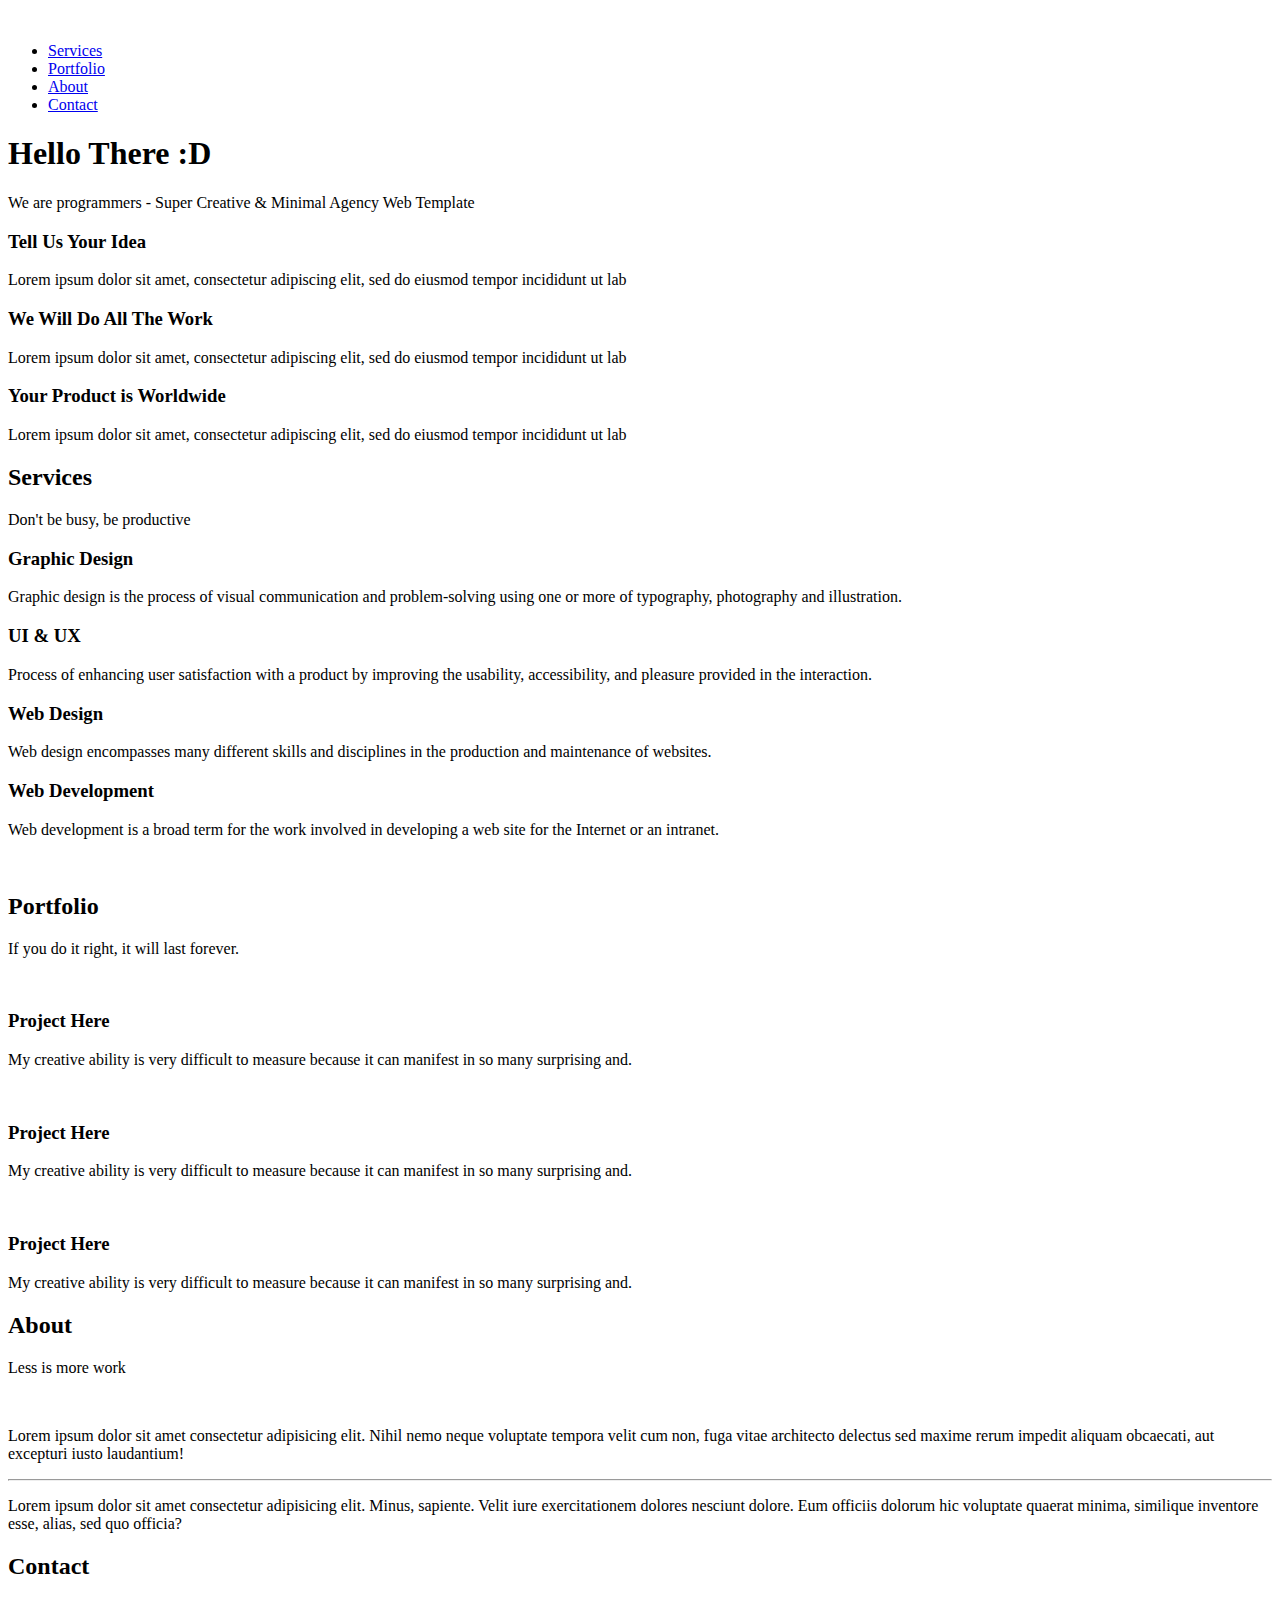
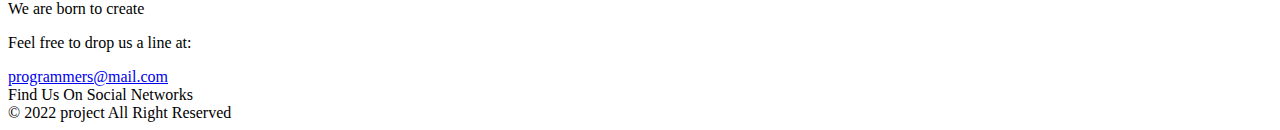
==== projects/index.html @ 5acf5671 "index.html" ====
<!DOCTYPE html>
<html lang="en">
  <head>
    <meta charset="UTF-8" />
    <meta http-equiv="X-UA-Compatible" content="IE=edge" />
    <meta name="viewport" content="width=device-width, initial-scale=1.0" />
    <title>project | Template.1</title>
    <!-- Main progect CSS File -->
    <link rel="stylesheet" href="css/project.css" />
    <!-- Render All Elements Normally -->
    <link rel="stylesheet" href="css/normalize.css" />
    <!-- Font Awesome Library -->
    <link rel="stylesheet" href="css/all.min.css" />
    <!-- Google Fonts -->
    <link rel="preconnect" href="https://fonts.gstatic.com" />
    <link
      href="https://fonts.googleapis.com/css2?family=Work+Sans:wght@200;300;400;500;600;700;800&#038;display=swap"
      rel="stylesheet"
    />
  </head>
  <body>
    <div class="header">
      <div class="container">
        <img class="logo" src="images/logo.png" alt="" />
        <div class="links">
          <span class="icon">
            <span></span>
            <span></span>
            <span></span>
          </span>
          <ul>
            <li><a href="#services">Services</a></li>
            <li><a href="#portfolio">Portfolio</a></li>
            <li><a href="#about">About</a></li>
            <li><a href="#contact">Contact</a></li>
          </ul>
        </div>
      </div>
    </div>
    <div class="landing">
      <div class="intro-text">
        <h1>Hello There :D</h1>
        <p>We are programmers - Super Creative & Minimal Agency Web Template</p>
      </div>
    </div>
    <div class="features">
      <div class="container">
        <div class="feat">
          <i class="fas fa-magic fa-3x"></i>
          <h3>Tell Us Your Idea</h3>
          <p>Lorem ipsum dolor sit amet, consectetur adipiscing elit, sed do eiusmod tempor incididunt ut lab</p>
        </div>
        <div class="feat">
          <i class="far fa-gem fa-3x"></i>
          <h3>We Will Do All The Work</h3>
          <p>Lorem ipsum dolor sit amet, consectetur adipiscing elit, sed do eiusmod tempor incididunt ut lab</p>
        </div>
        <div class="feat">
          <i class="fas fa-globe-asia fa-3x"></i>
          <h3>Your Product is Worldwide</h3>
          <p>Lorem ipsum dolor sit amet, consectetur adipiscing elit, sed do eiusmod tempor incididunt ut lab</p>
        </div>
      </div>
    </div>
    <div class="services" id="services">
      <div class="container">
        <h2 class="special-heading">Services</h2>
        <p>Don't be busy, be productive</p>
        <div class="services-content">
          <div class="col">
            <div class="srv">
              <i class="fas fa-palette fa-2x"></i>
              <div class="text">
                <h3>Graphic Design</h3>
                <p>
                  Graphic design is the process of visual communication and problem-solving using one or more of
                  typography, photography and illustration.
                </p>
              </div>
            </div>
            <!-- Start Services -->
            <div class="srv">
              <i class="fab fa-sketch fa-2x"></i>
              <div class="text">
                <h3>UI & UX</h3>
                <p>
                  Process of enhancing user satisfaction with a product by improving the usability, accessibility, and
                  pleasure provided in the interaction.
                </p>
              </div>
            </div>
          </div>
          <div class="col">
            <div class="srv">
              <i class="fas fa-vector-square fa-2x"></i>
              <div class="text">
                <h3>Web Design</h3>
                <p>
                  Web design encompasses many different skills and disciplines in the production and maintenance of
                  websites.
                </p>
              </div>
            </div>
            <div class="srv">
              <i class="fas fa-pencil-ruler fa-2x"></i>
              <div class="text">
                <h3>Web Development</h3>
                <p>
                  Web development is a broad term for the work involved in developing a web site for the Internet or an
                  intranet.
                </p>
              </div>
            </div>
          </div>
          <div class="col">
            <div class="image image-column">
              <img src="service.jpg" alt="" />
            </div>
          </div>
        </div>
      </div>
    </div>
    <!-- End Services -->
    <div class="portfolio" id="portfolio">
      <div class="container">
        <h2 class="special-heading">Portfolio</h2>
        <p>If you do it right, it will last forever.</p>
        <div class="portfolio-content">
          <div class="card">
            <img src="download1.jpg" alt="" />
            <div class="info">
              <h3>Project Here</h3>
              <p>My creative ability is very difficult to measure because it can manifest in so many surprising and.</p>
            </div>
          </div>
          <div class="card">
            <img src="3d.jpg" alt="" />
            <div class="info">
              <h3>Project Here</h3>
              <p>My creative ability is very difficult to measure because it can manifest in so many surprising and.</p>
            </div>
          </div>
          <div class="card">
            <img src="images.jpg" alt="" />
            <div class="info">
              <h3>Project Here</h3>
              <p>My creative ability is very difficult to measure because it can manifest in so many surprising and.</p>
            </div>
          </div>
        </div>
      </div>
    </div>
    <!-- Start About -->
    <div class="about">
      <div class="container">
        <h2 class="special-heading">About</h2>
        <p>Less is more work</p>
        <div class="about-content">
          <div class="image">
            <img src="download.jpg" alt="" />
          </div>
          <div class="text">
            <p>
              Lorem ipsum dolor sit amet consectetur adipisicing elit. Nihil nemo neque voluptate tempora velit cum non,
              fuga vitae architecto delectus sed maxime rerum impedit aliquam obcaecati, aut excepturi iusto laudantium!
            </p>
            <hr />
            <p>
              Lorem ipsum dolor sit amet consectetur adipisicing elit. Minus, sapiente. Velit iure exercitationem
              dolores nesciunt dolore. Eum officiis dolorum hic voluptate quaerat minima, similique inventore esse,
              alias, sed quo officia?
            </p>
          </div>
        </div>
      </div>
    </div>
    <!-- End About -->
    <!-- Start Contact -->
    <div class="contact">
      <div class="container">
        <h2 class="special-heading">Contact</h2>
        <p>We are born to create</p>
        <div class="info">
          <p class="label">Feel free to drop us a line at:</p>
          <a href="mailto:programmers@mail.com?subject=Contact" class="link">programmers@mail.com</a>
          <div class="social">
            Find Us On Social Networks
            <i class="fab fa-youtube"></i>
            <i class="fab fa-facebook-f"></i>
            <i class="fab fa-twitter"></i>
          </div>
        </div>
      </div>
    </div>
    <!-- End Contact -->
    <div class="footer">&copy; 2022 <span>project</span> All Right Reserved</div>
  </body>
</html>
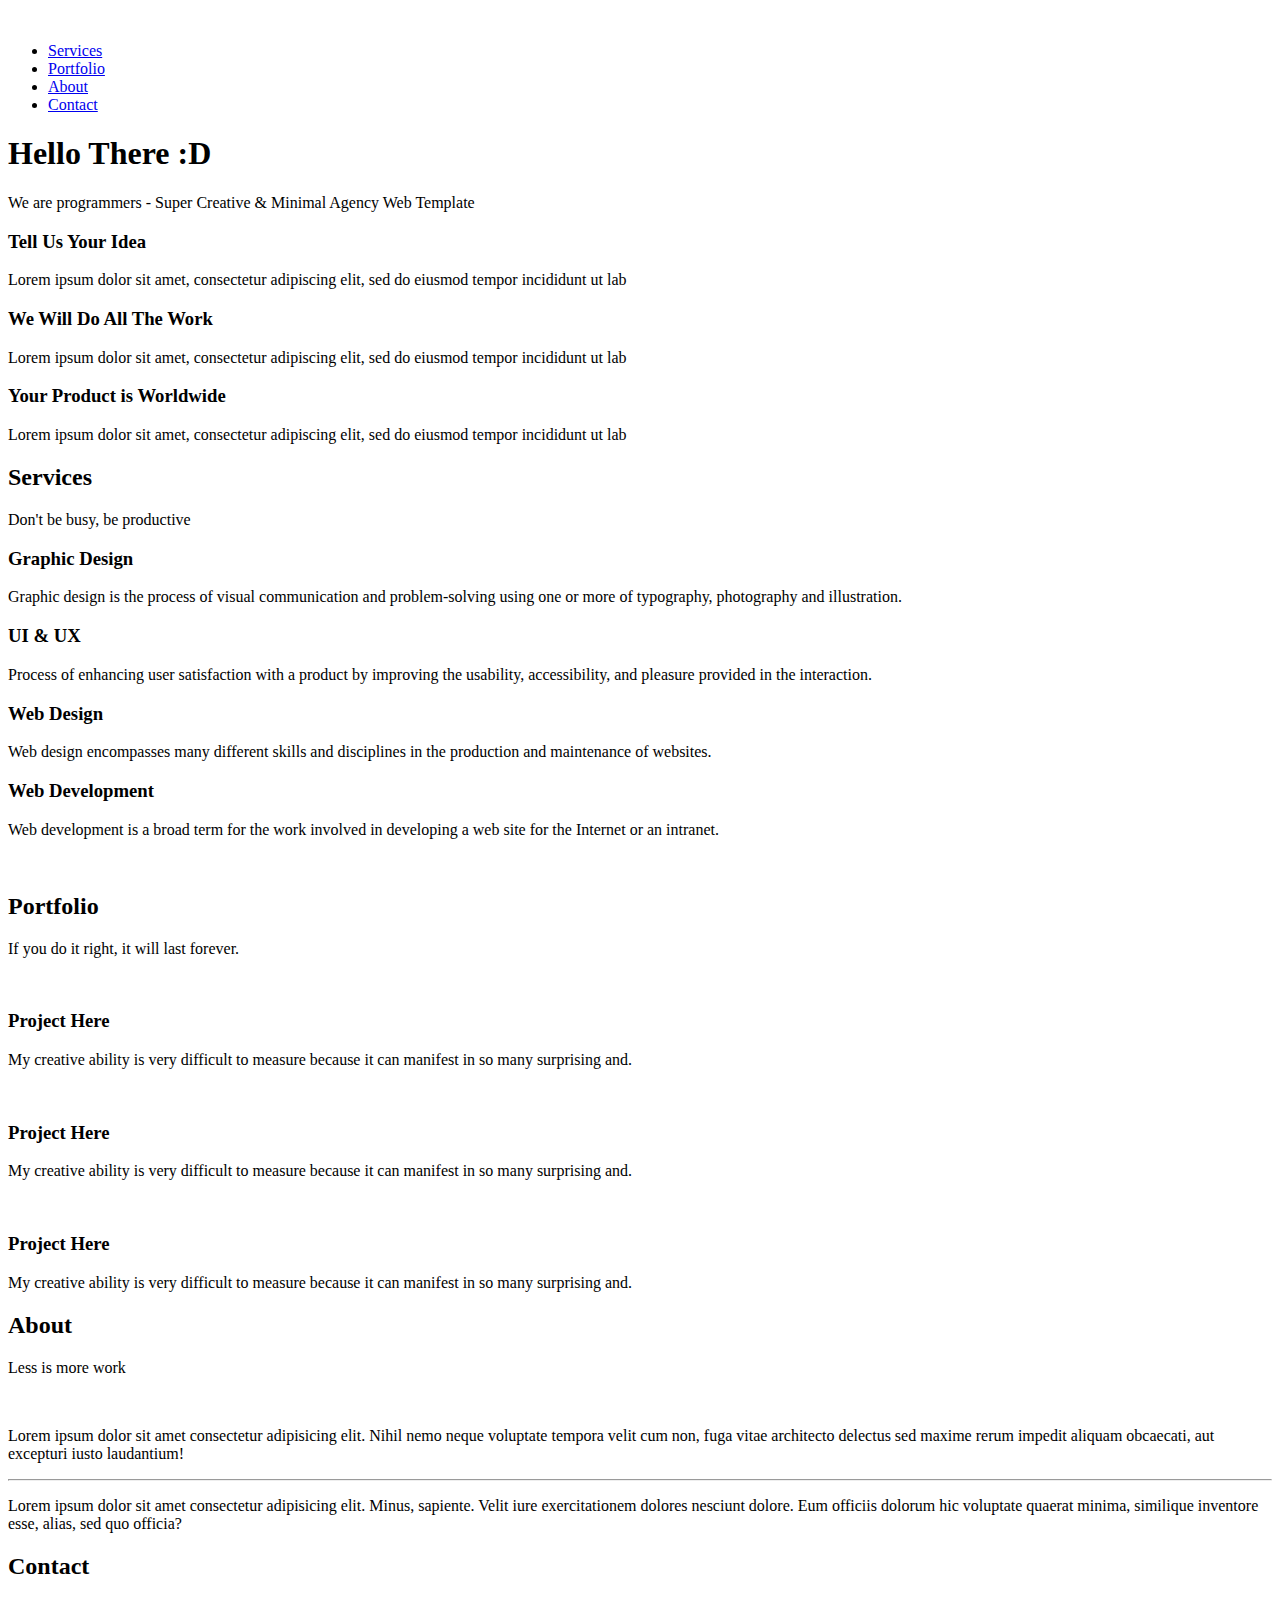
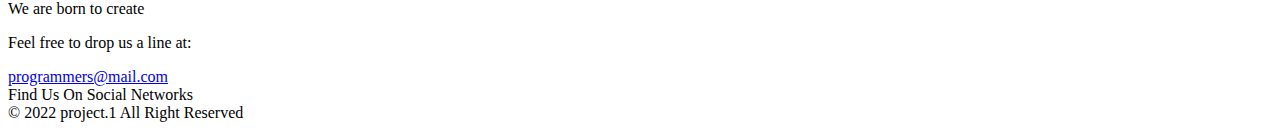
==== commit 483b8485: "<span>project</span> changed" ====
--- a/projects/index.html
+++ b/projects/index.html
@@ -157,7 +157,7 @@
         <p>Less is more work</p>
         <div class="about-content">
           <div class="image">
-            <img src="download.jpg" alt="" />
+            <img src="download2.jpg" alt="" />
           </div>
           <div class="text">
             <p>
@@ -193,6 +193,6 @@
       </div>
     </div>
     <!-- End Contact -->
-    <div class="footer">&copy; 2022 <span>project</span> All Right Reserved</div>
+    <div class="footer">&copy; 2022 <span>project.1</span> All Right Reserved</div>
   </body>
 </html>
